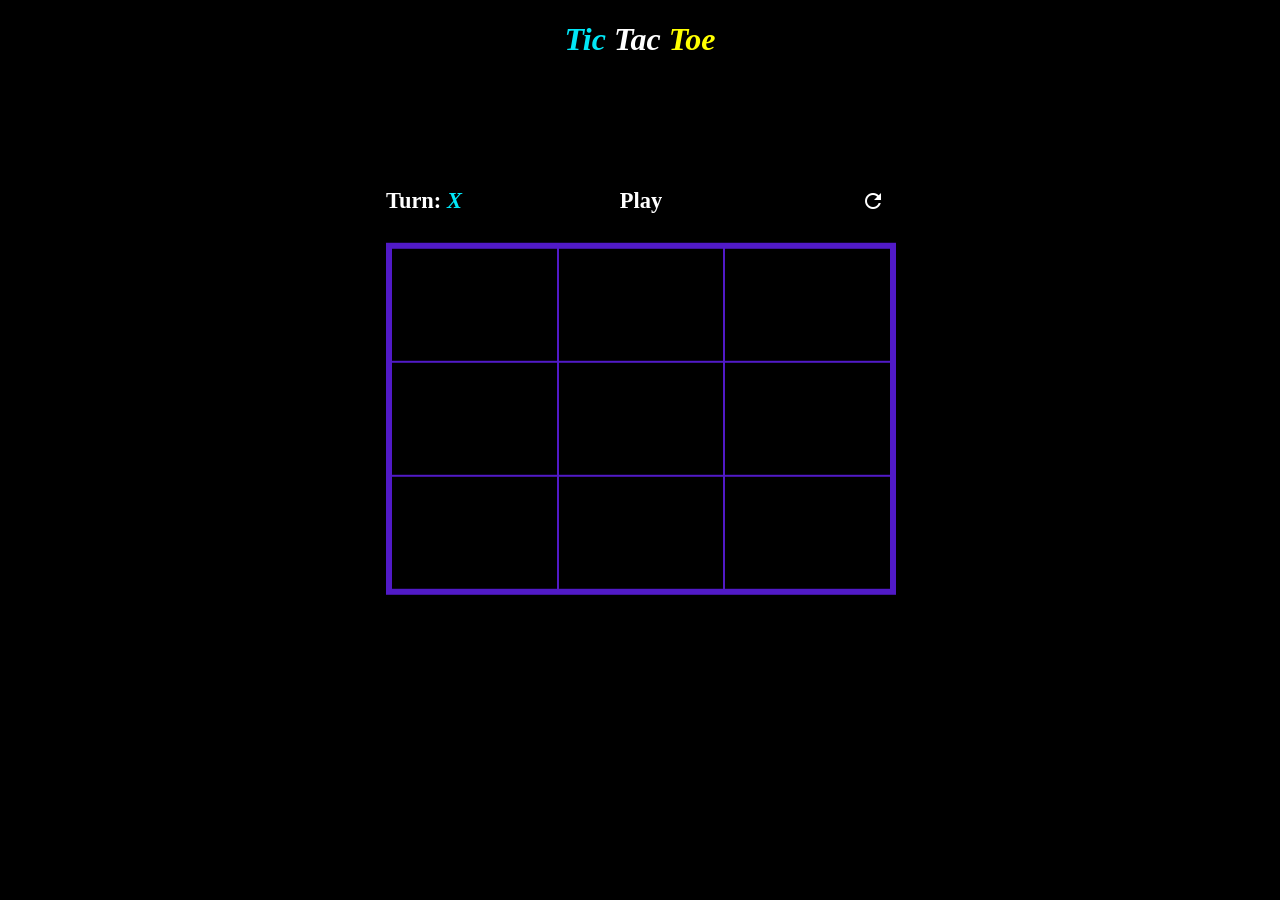
==== index.html @ 4d746053 "Add files via upload" ====
<!DOCTYPE HTML>
<html>
  <head>
    <meta http-equiv="content-type" content="text/html; charset=utf-8" />
    <meta name="viewport" content="width=device-width, initial-scale=1.0"/>
    <link href="Titato.css" rel=stylesheet type="text/css"/>
    <link href="https://fonts.googleapis.com/icon?family=Material+Icons"
      rel="stylesheet">
    <title>Tic Tac Toe</title>
  </head>
  <body>
    <h1>
      <i class="tic">Tic</i> 
      <i class="tac">Tac</i> 
      <i class="toe">Toe</i>
    </h1>
    <div class="wrapper">
    <div class="header">
     <h3>Turn: <i id="turn">X</i></h3>
      <h3 id="mid">Play</h3>
      <h3 class="rht"><button onclick="refresh()"><i class="material-icons">refresh</i></button></h3>
    </div>
    <div class="container">
      <div class="tile" onclick="change(0)">
      </div>
      <div class="tile" onclick="change(1)">
      </div>
      <div class="tile" onclick="change(2)">
      </div>
      <div class="tile" onclick="change(3)">
      </div>
      <div class="tile"  onclick="change(4)">
      </div>
      <div class="tile"  onclick="change(5)">
      </div>
      <div class="tile" onclick="change(6)">
      </div>
      <div class="tile" onclick="change(7)">
      </div>
      <div class="tile" onclick="change(8)">  
      </div>
    </div>
    </div>
    <script src="Titato.js" type="text/javascript" charset="utf-8"></script>
  </body>
</html>
---- Titato.css ----
@import url('https://fonts.googleapis.com/css2?family=Open+Sans:wght@300&display=swap');

body{
  height: 100%;
  width: 100%;
  margin: 0;
  text-align: center;
  background-color: #000;
}

div {
  background-color: #000;
  margin: 1px;
  text-align: center;
  min-height: 1.4em;
}


.container{
  background-color: #511ac7;
  color: red;
  display: grid;
  grid-template-columns: repeat(3,1fr);
  font-size: 5em;
  padding: 5px;
  font-family: 'Open Sans', sans-serif;
}


.tic{
  color: #02e7f7;
}

.toe{
  color: yellow;
}

.header{
  color:#fff;
  background-color: #000;
  text-align: left;
  display: grid;
  font-size: 1.2em;
  grid-template-columns: repeat(3,1fr);
}

.rht{
  text-align: right;
}

#mid{
  text-align: center;
}

button{
  background-color: #000;
  color:#fff;
  border: none;
  margin-right: 5px;
}

button, button:focus, button:hover, button:active {
    outline: none;
    box-shadow:none;
}

.tac{
    color: #fff;
}


@media screen and (min-width: 600px){
.wrapper{
    width: 40%;
    align-items: center;
    transform: translate(75%,20%);
  }
}
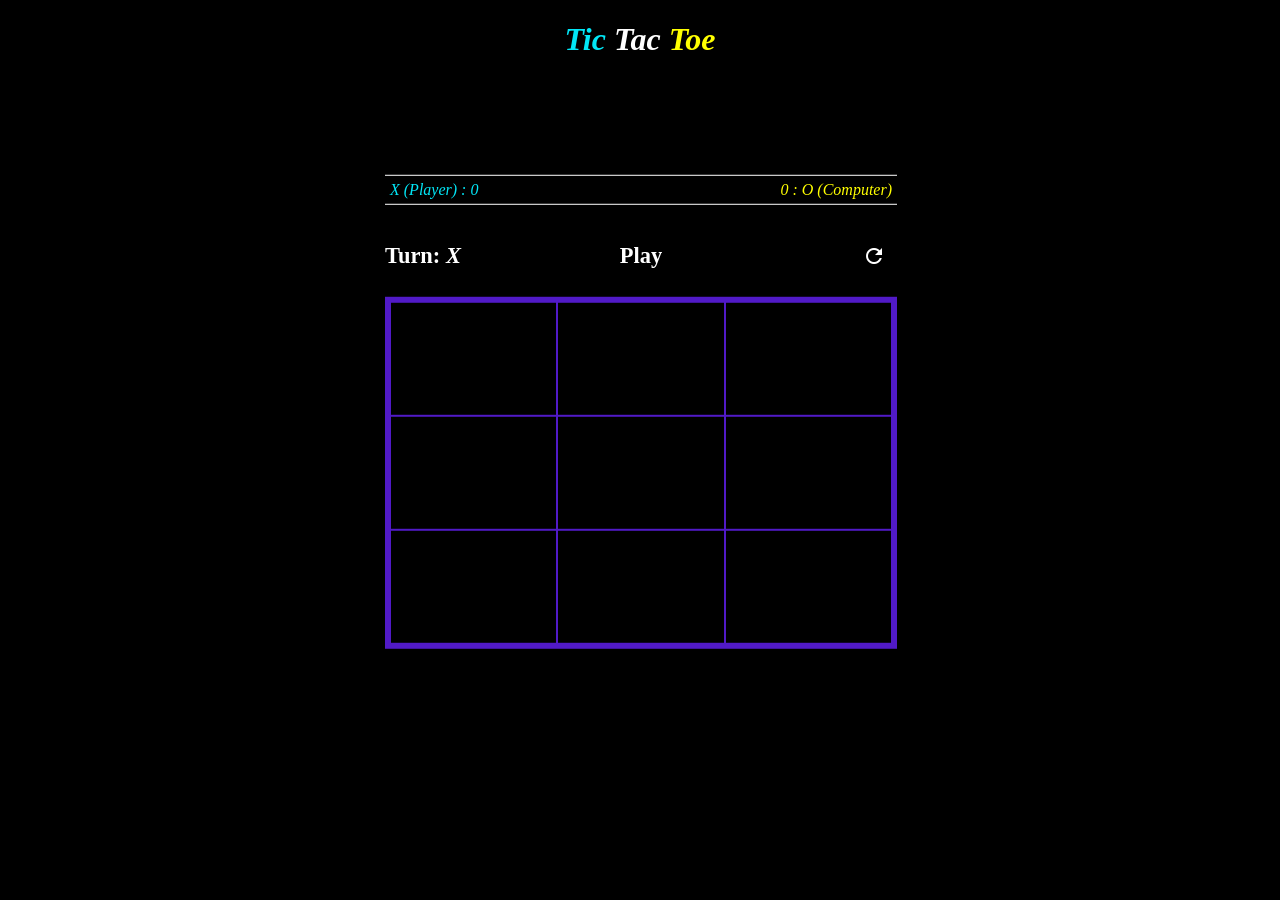
==== commit af47caef: "Update index.html" ====
--- a/index.html
+++ b/index.html
@@ -1,7 +1,7 @@
 <!DOCTYPE HTML>
-<html>
+<html lang="en">
   <head>
-    <meta http-equiv="content-type" content="text/html; charset=utf-8" />
+    <meta charset="utf-8" />
     <meta name="viewport" content="width=device-width, initial-scale=1.0"/>
     <link href="Titato.css" rel=stylesheet type="text/css"/>
     <link href="https://fonts.googleapis.com/icon?family=Material+Icons"
@@ -15,32 +15,26 @@
       <i class="toe">Toe</i>
     </h1>
     <div class="wrapper">
-    <div class="header">
-     <h3>Turn: <i id="turn">X</i></h3>
-      <h3 id="mid">Play</h3>
-      <h3 class="rht"><button onclick="refresh()"><i class="material-icons">refresh</i></button></h3>
-    </div>
-    <div class="container">
-      <div class="tile" onclick="change(0)">
+      <p style="color: white; display:flex; justify-content: space-between; border-top: 1px solid white; border-bottom: 1px solid white; padding: 5px">
+        <em style="color: #02e7f7">X (Player) : <span id="xscore">0</span></em> <em  style="color: yellow"><span id="oscore">0</span> : O (Computer)</em>
+      </p>
+      <div class="header">
+      <h3>Turn: <i id="turn">X</i></h3>
+        <h3 id="mid">Play</h3>
+        <h3 class="rht"><button onclick="refresh()"><i class="material-icons">refresh</i></button></h3>
       </div>
-      <div class="tile" onclick="change(1)">
-      </div>
-      <div class="tile" onclick="change(2)">
-      </div>
-      <div class="tile" onclick="change(3)">
-      </div>
-      <div class="tile"  onclick="change(4)">
-      </div>
-      <div class="tile"  onclick="change(5)">
-      </div>
-      <div class="tile" onclick="change(6)">
-      </div>
-      <div class="tile" onclick="change(7)">
-      </div>
-      <div class="tile" onclick="change(8)">  
+      <div class="container">
+        <div class="tile" id="0" onclick="change(0)"></div>
+        <div class="tile" id="1" onclick="change(1)"></div>
+        <div class="tile" id="2" onclick="change(2)"></div>
+        <div class="tile" id="3" onclick="change(3)"></div>
+        <div class="tile" id="4" onclick="change(4)"></div>
+        <div class="tile" id="5" onclick="change(5)"></div>
+        <div class="tile" id="6" onclick="change(6)"></div>
+        <div class="tile" id="7" onclick="change(7)"></div>
+        <div class="tile" id="8" onclick="change(8)"></div>
       </div>
     </div>
-    </div>
-    <script src="Titato.js" type="text/javascript" charset="utf-8"></script>
+    <script src="titato.js" type="text/javascript" charset="utf-8"></script>
   </body>
 </html>
--- a/Titato.css
+++ b/Titato.css
@@ -24,6 +24,8 @@
   font-size: 5em;
   padding: 5px;
   font-family: 'Open Sans', sans-serif;
+  min-width: 500px;
+  margin: 0 auto;
 }
 
 
@@ -42,6 +44,8 @@
   display: grid;
   font-size: 1.2em;
   grid-template-columns: repeat(3,1fr);
+  min-width: 500px;
+  margin: 0 auto;
 }
 
 .rht{
@@ -75,4 +79,4 @@
     align-items: center;
     transform: translate(75%,20%);
   }
-}+}
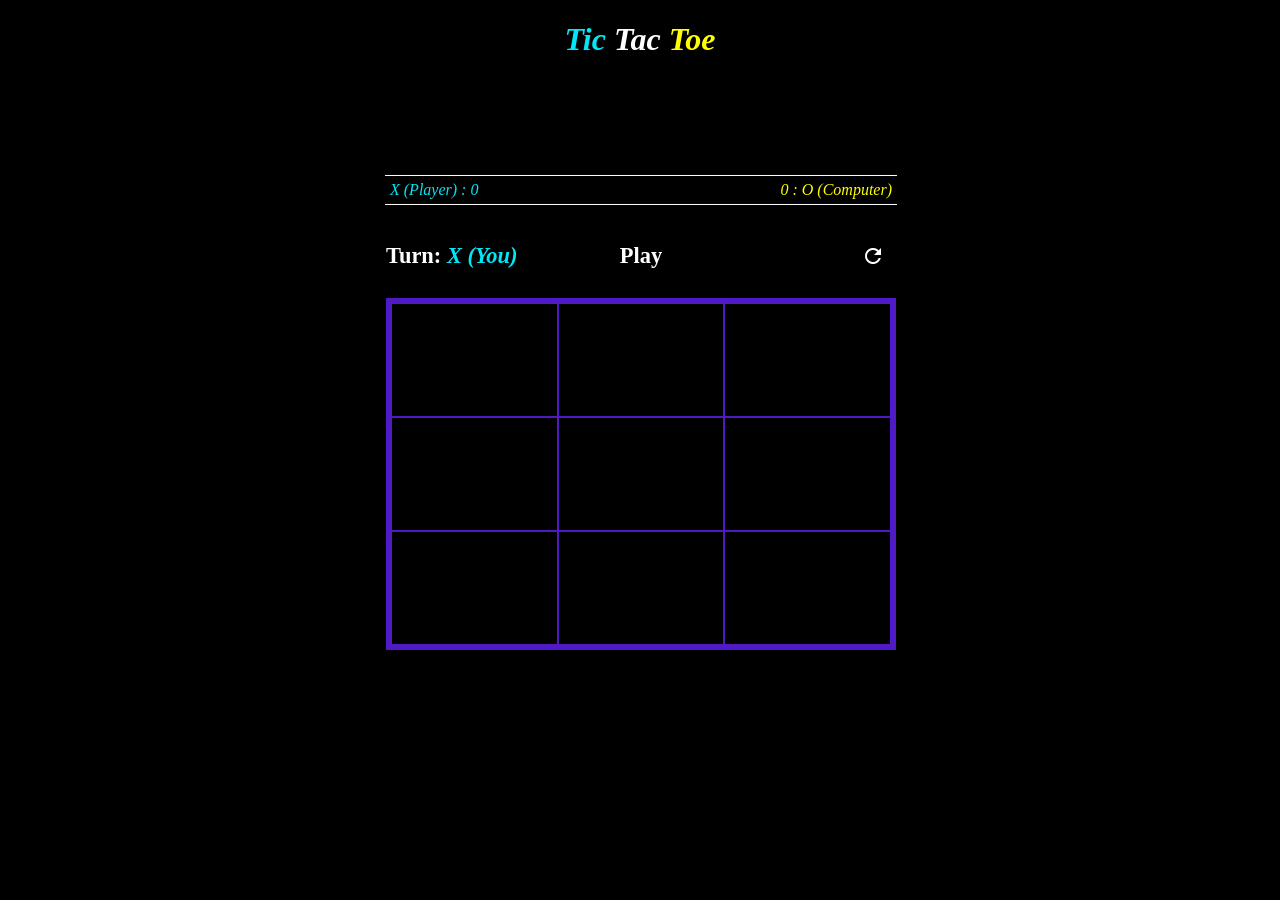
==== commit 1931b5ab: "Update index.html" ====
--- a/index.html
+++ b/index.html
@@ -35,6 +35,6 @@
         <div class="tile" id="8" onclick="change(8)"></div>
       </div>
     </div>
-    <script src="titato.js" type="text/javascript" charset="utf-8"></script>
+    <script src="Titato.js" type="text/javascript" charset="utf-8"></script>
   </body>
 </html>
--- a/Titato.css
+++ b/Titato.css
@@ -24,8 +24,6 @@
   font-size: 5em;
   padding: 5px;
   font-family: 'Open Sans', sans-serif;
-  min-width: 500px;
-  margin: 0 auto;
 }
 
 
@@ -44,8 +42,6 @@
   display: grid;
   font-size: 1.2em;
   grid-template-columns: repeat(3,1fr);
-  min-width: 500px;
-  margin: 0 auto;
 }
 
 .rht{
